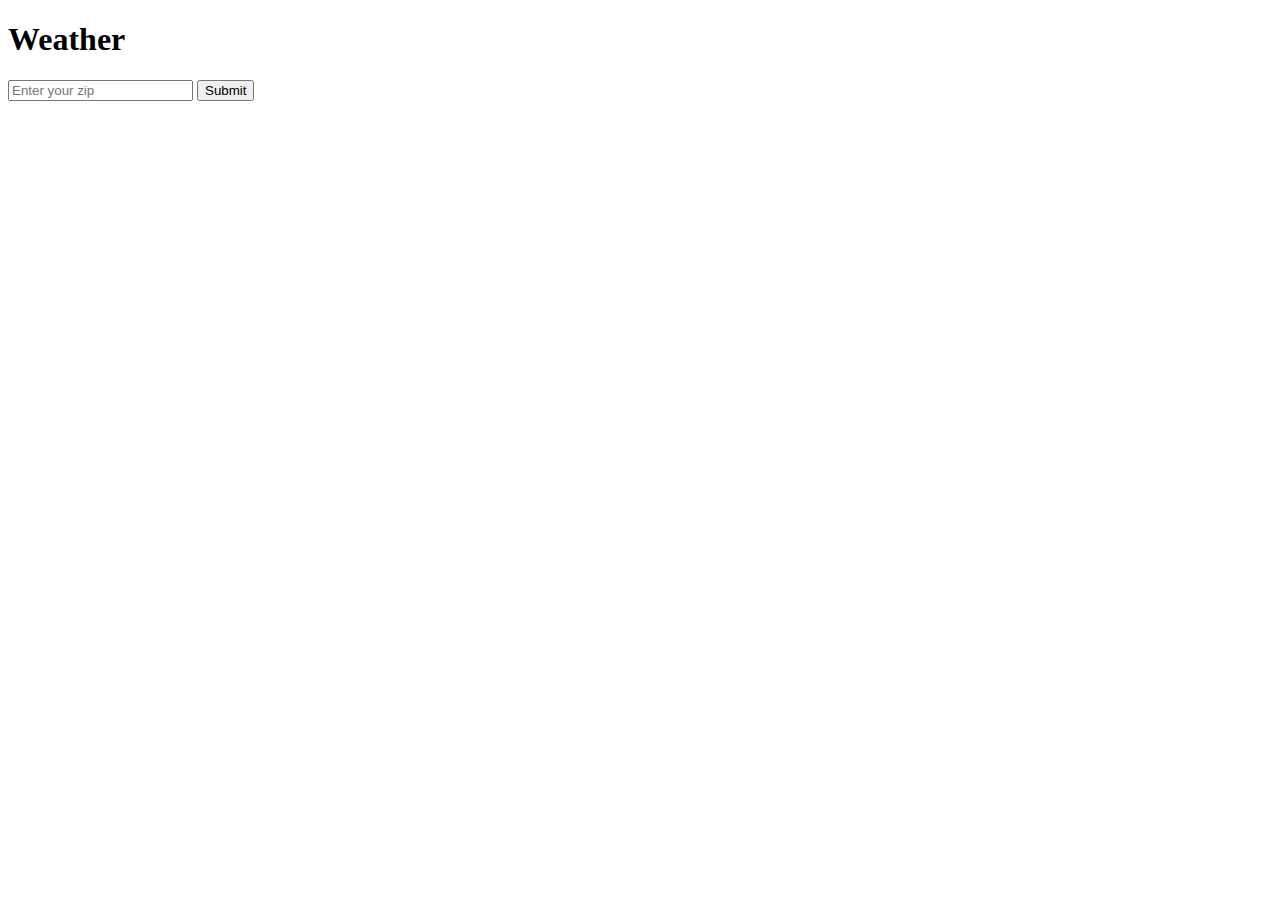
==== Weather/index.html @ a039a096 "initial commit" ====
<!DOCTYPE html>
<html lang="en">
<head>
    <meta charset="UTF-8">
    <meta name="viewport" content="width=device-width, initial-scale=1.0">
    <title>Document</title>
</head>
<body>
    <h1>Weather</h1>
    <form  class="form" id="form">
    <input type="text" class="input" id="input" placeholder="Enter your zip"  autocomplete="off">
    <button type="submit" class="shw-btn" id ="shw-btn">Submit</button>
    </form>
    <script type="module" src="index.js"></script>
</body>
</html>
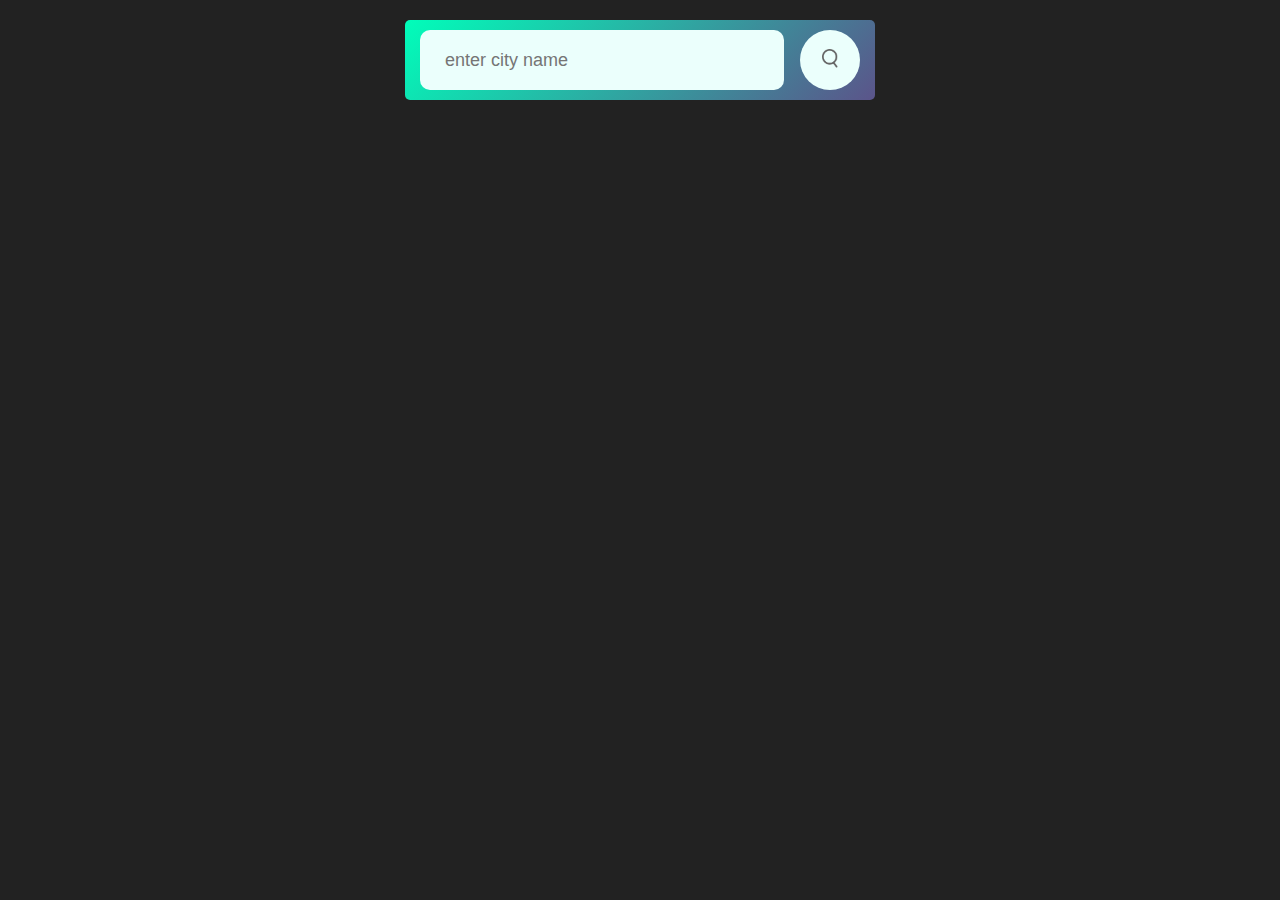
==== commit a928ecdb: "renamed Weather1 to Weather" ====
--- a/Weather/index.html
+++ b/Weather/index.html
@@ -3,14 +3,40 @@
 <head>
     <meta charset="UTF-8">
     <meta name="viewport" content="width=device-width, initial-scale=1.0">
-    <title>Document</title>
+    <title>Weather App - Easy Tutorial</title>
+    <link rel="stylesheet" href="style.css">
 </head>
 <body>
-    <h1>Weather</h1>
-    <form  class="form" id="form">
-    <input type="text" class="input" id="input" placeholder="Enter your zip"  autocomplete="off">
-    <button type="submit" class="shw-btn" id ="shw-btn">Submit</button>
-    </form>
-    <script type="module" src="index.js"></script>
+    <div class="card">
+        <div class="search">
+            <input type="text" placeholder="enter city name" spellcheck = "false">
+            <button><img src="images/search.png" alt=""></button>
+        </div>
+        <div class="hourly" >
+            <!-- <div class="time"></div>
+            <div class="temp1"></div> -->
+        </div>
+        <div class="error"><p>Invalid City Name</p></div>
+        <div class="weather">
+            <img src="images/rain.png" class="weather-icon">
+            <h1 class="temp"> 22°C </h1>
+            <h2 class="city"> New York </h2>
+            <div class="details">
+                <div class="col">
+                    <img src="images/humidity.png" alt="">
+                    <div class="humidity">50%</div>
+                    <p>Humidity</p>
+                </div>
+                <div class="col">
+                    <img src="images/wind.png" alt="">
+                    <div>
+                        <p class="wind">15 km/hr</p>
+                        <p>Wind Speed</p>
+                    </div>
+                </div>
+            </div>
+        </div>
+    </div>
+   <script src="index.js"></script>
 </body>
 </html>--- a/Weather/style.css
+++ b/Weather/style.css
@@ -0,0 +1,136 @@
+*{
+  margin: 0;
+  padding: 0;
+  font-family:'Poppins' , sans-serif;
+  box-sizing: border-box; 
+}
+body{
+    background:#222;
+}
+.card{
+    width:90%;
+    max-width:470px;
+    background:linear-gradient(135deg,#00feba,#5b548a);
+    color:#fff;
+    margin: 20px auto 0;
+    border-radius: 5px;
+    padding: 10px 15px;
+    text-align: center;
+}
+/* .hourly{
+    display:block;
+    width: 350px;
+    overflow-x: scroll;
+    scroll-behavior: smooth;
+    justify-content: center;
+    align-items: center;
+    text-align: justify;
+    margin:0;
+} */
+.hourly{
+    display:grid;
+    grid-template-columns: auto auto auto auto auto auto auto auto auto auto auto auto auto auto auto auto auto auto auto auto auto auto auto auto;
+    grid-template-rows:auto;
+    overflow-x:scroll;
+}
+.temp_time{
+    display: grid;
+    grid-template-columns: auto;
+    grid-template-rows: auto auto;
+    font-size: x-small;  
+    align-items: center;
+    
+}
+
+
+.grid-item{
+    display: flex;
+    align-items: center;
+    padding: 10px;
+    color:blue;
+    font-size: 10px;
+    justify-content: center;
+}  
+.search{
+    width:100%;
+    display:flex;
+    align-items: center;
+    justify-content:space-between;
+}
+.search input{
+    border:0;
+    outline: 0;
+    background:#ebfffc;
+    color:#555;
+    padding:10px 25px;
+    height : 60px;
+    border-radius: 10px;
+    flex:1;
+    margin-right:16px;
+    font-size:18px;
+}
+.search button{
+    border:0;
+    outline: 0 ;
+    background:#ebfffc;
+    border-radius:50%;
+    width:60px;
+    height:60px;
+    cursor:pointer;
+}
+.search button img{
+    width:16px;
+
+}
+.weather-icon
+{
+    width:170 px;
+    margin-top: 30px;
+
+}
+.weather h1
+{
+    font-size: 45px ;
+    font-weight:200 ;
+    margin-top:-10px;
+}
+.weather h2
+{
+    font-size: 45px ;
+    font-weight:200 ;
+    margin-top:-10px;
+}
+.details{
+    display:flex;
+    align-items:center;
+    justify-content: space-between;
+    padding: 0 20px;
+    margin-top: 50px; 
+}
+.col{
+    display:flex;
+    align-items:center;
+    text-align:left;
+}
+.col img{
+    width: 40px;
+    margin-right: 10px;
+}
+.humidity,.wind{
+    font-size: 28px;
+    margin-top: -6px;
+}
+.weather{
+    display:none;
+}
+.error{
+    text-align: left;
+    margin-left: 10px;
+    font-size:14px;
+    margin-top:10px;
+    display: none;
+
+}
+.label{
+    padding:10px;
+}